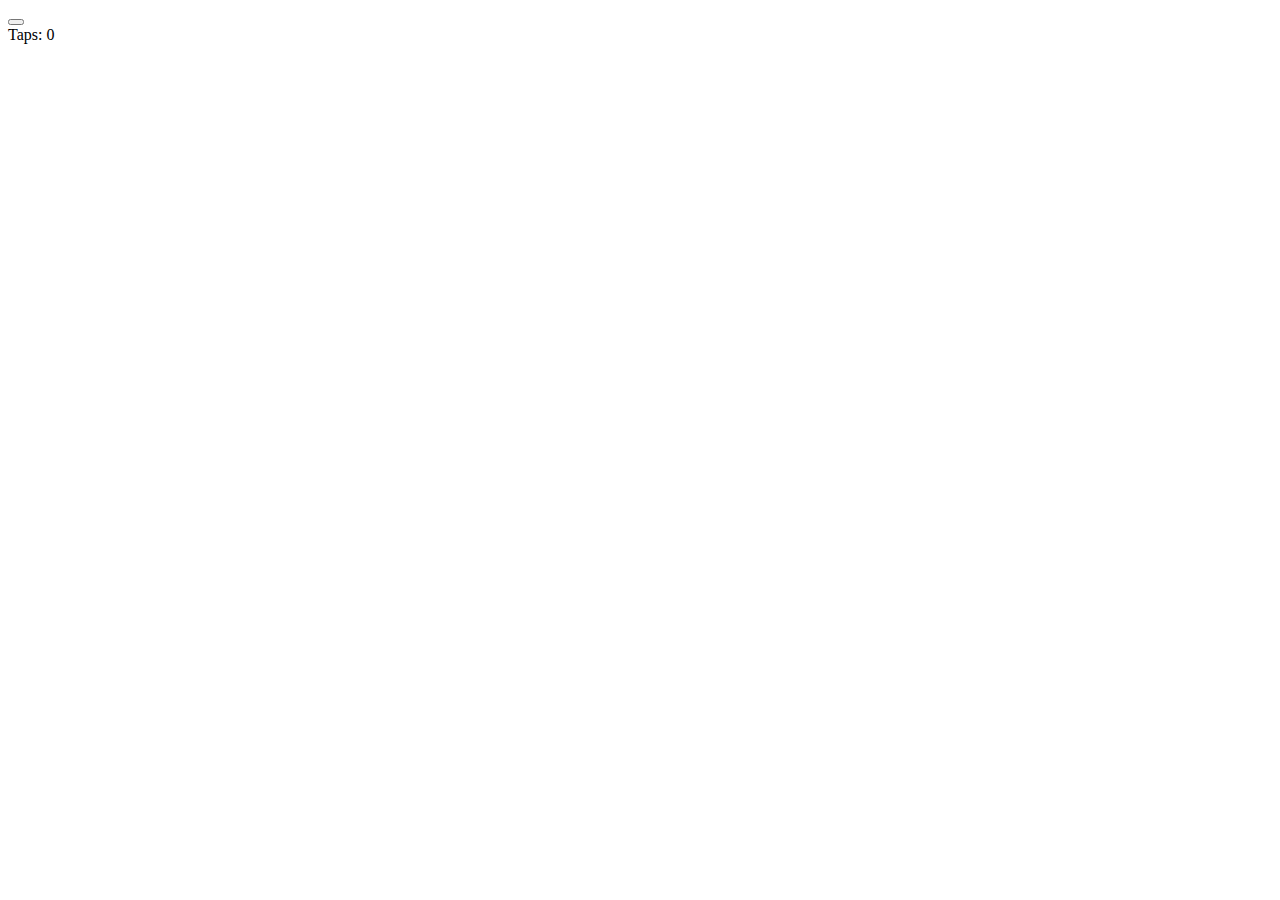
==== index.html @ 17a8b643 "Update index.html" ====
<!DOCTYPE html>
<html lang="en">
<head>
    <meta charset="UTF-8">
    <meta name="viewport" content="width=device-width, initial-scale=1.0">
    <title>Tap Counter Game</title>
    <link href="https://fonts.googleapis.com/css2?family=Montserrat:wght@300;400;700&display=swap" rel="stylesheet">
    <link rel="stylesheet" href="index.css">
</head>
<body>
    <div id="game-container">
        <button id="tap-button"></button>
        <div id="tap-count">Taps: 0</div>
    </div>
    
    <script src="script.js"></script>
</body>
</html>
---- index.css ----

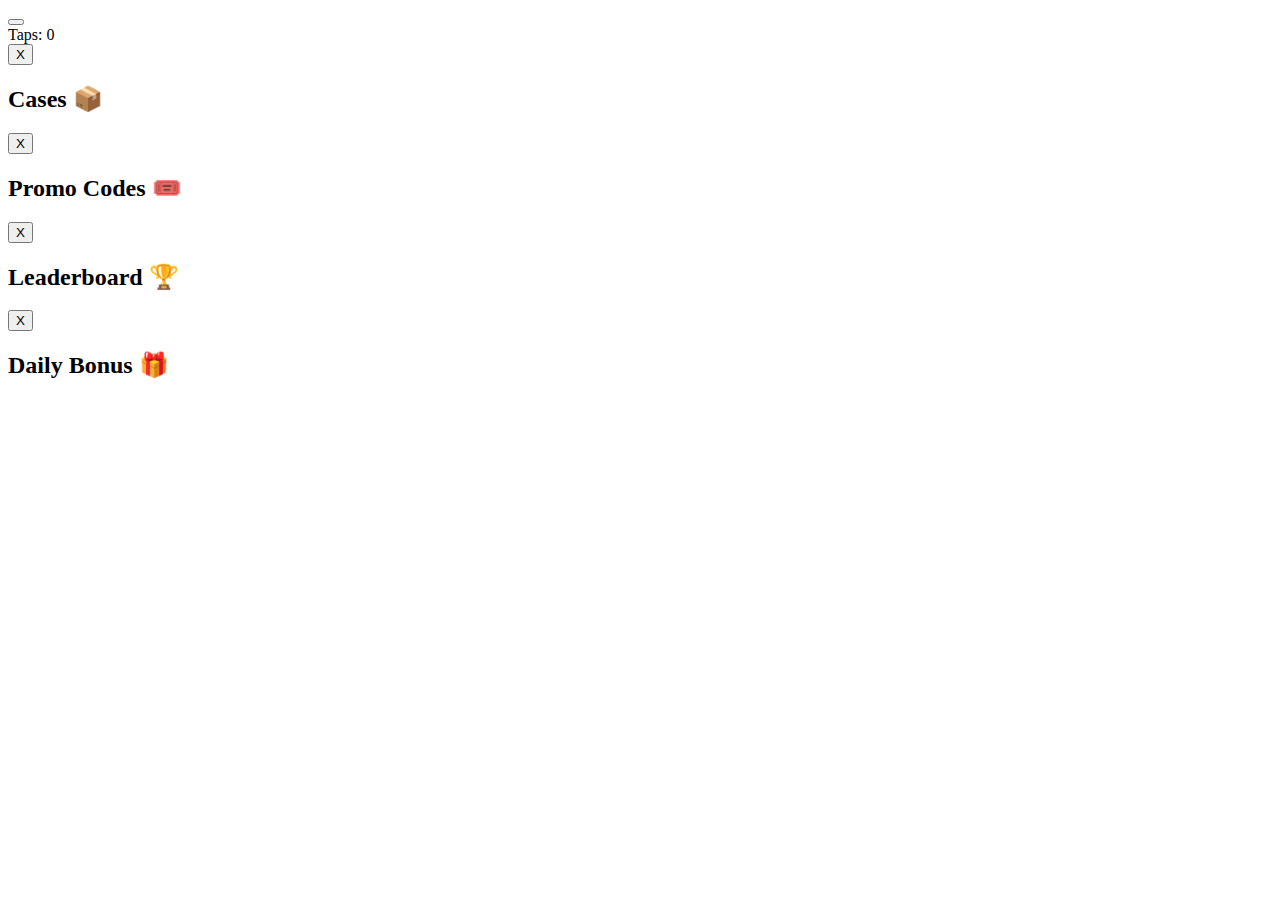
==== commit ff5c0d09: "Update index.html" ====
--- a/index.html
+++ b/index.html
@@ -12,7 +12,31 @@
         <button id="tap-button"></button>
         <div id="tap-count">Taps: 0</div>
     </div>
+
+    <div id="casesPage" class="page">
+        <button class='close-btn' onclick='closePage()'>X</button>
+        <h2>Cases 📦</h2>
+        <!-- Содержимое страницы кейсов -->
+    </div>
+
+    <div id="promoPage" class="page">
+        <button class='close-btn' onclick='closePage()'>X</button>
+        <h2>Promo Codes 🎟️</h2>
+        <!-- Содержимое страницы промокодов -->
+    </div>
+
+    <div id="leaderboardPage" class="page">
+        <button class='close-btn' onclick='closePage()'>X</button>
+        <h2>Leaderboard 🏆</h2>
+        <!-- Содержимое страницы таблицы лидеров -->
+    </div>
+
+    <div id="dailyPage" class="page">
+        <button class='close-btn' onclick='closePage()'>X</button>
+        <h2>Daily Bonus 🎁</h2>
+        <div id="dailyRewards"></div>
+    </div>
     
-    <script src="script.js"></script>
+    <script src="index.js"></script>
 </body>
 </html>
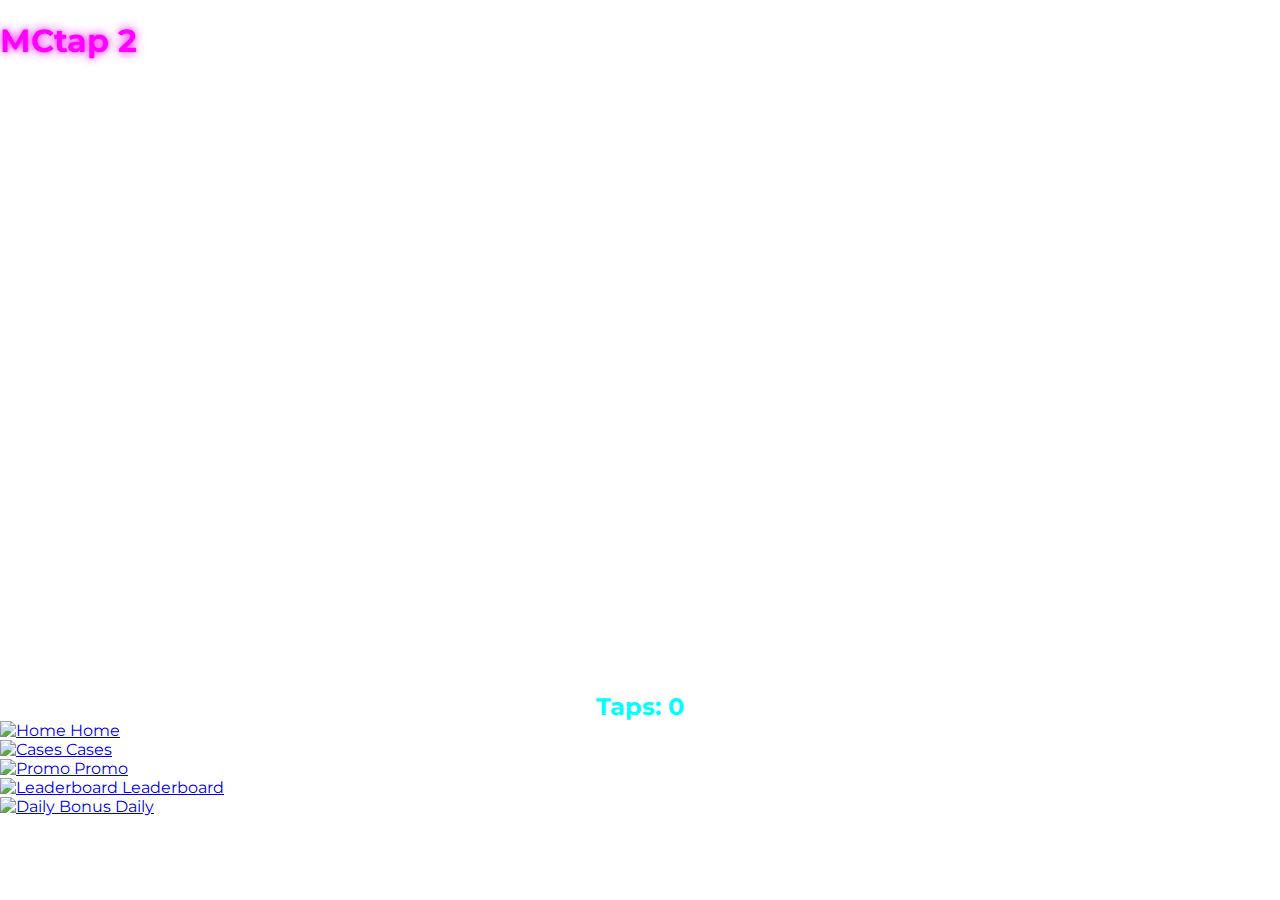
==== commit cef46378: "Update index.html" ====
--- a/index.html
+++ b/index.html
@@ -3,39 +3,56 @@
 <head>
     <meta charset="UTF-8">
     <meta name="viewport" content="width=device-width, initial-scale=1.0">
-    <title>Tap Counter Game</title>
+    <title>Home</title>
     <link href="https://fonts.googleapis.com/css2?family=Montserrat:wght@300;400;700&display=swap" rel="stylesheet">
     <link rel="stylesheet" href="index.css">
 </head>
 <body>
+    <h1>MCtap 2</h1>
+    <h1>ㅤ‎</h1>
+    <h1>ㅤ‎</h1>
+    <h1>ㅤ‎</h1>
+    <h1>ㅤ‎</h1>
+    <h1>ㅤ‎</h1>
+    <h1>ㅤ‎</h1>
     <div id="game-container">
         <button id="tap-button"></button>
         <div id="tap-count">Taps: 0</div>
     </div>
 
-    <div id="casesPage" class="page">
-        <button class='close-btn' onclick='closePage()'>X</button>
-        <h2>Cases 📦</h2>
-        <!-- Содержимое страницы кейсов -->
-    </div>
+<div id="menu">
+    <a href="home.html">
+        <div class="menu-item" data-page="home">
+            <img src="https://cdn-icons-png.flaticon.com/128/3917/3917033.png" alt="Home">
+            <span>Home</span>
+        </div>
+    </a>
+    <a href="cases.html">
+        <div class="menu-item" data-page="cases">
+            <img src="https://cdn-icons-png.flaticon.com/128/3916/3916598.png" alt="Cases">
+            <span>Cases</span>
+        </div>
+    </a>
+    <a href="promo.html">
+        <div class="menu-item" data-page="promo">
+            <img src="https://cdn-icons-png.flaticon.com/128/5527/5527871.png" alt="Promo">
+            <span>Promo</span>
+        </div>
+    </a>
+    <a href="leaderboard.html">
+        <div class="menu-item" data-page="leaderboard">
+            <img src="https://cdn-icons-png.flaticon.com/128/25/25617.png" alt="Leaderboard">
+            <span>Leaderboard</span>
+        </div>
+    </a>
+    <a href="daily.html">
+        <div class="menu-item" data-page="daily">
+            <img src="https://cdn-icons-png.flaticon.com/128/372/372768.png" alt="Daily Bonus">
+            <span>Daily</span>
+        </div>
+    </a>
+</div>
 
-    <div id="promoPage" class="page">
-        <button class='close-btn' onclick='closePage()'>X</button>
-        <h2>Promo Codes 🎟️</h2>
-        <!-- Содержимое страницы промокодов -->
-    </div>
-
-    <div id="leaderboardPage" class="page">
-        <button class='close-btn' onclick='closePage()'>X</button>
-        <h2>Leaderboard 🏆</h2>
-        <!-- Содержимое страницы таблицы лидеров -->
-    </div>
-
-    <div id="dailyPage" class="page">
-        <button class='close-btn' onclick='closePage()'>X</button>
-        <h2>Daily Bonus 🎁</h2>
-        <div id="dailyRewards"></div>
-    </div>
     
     <script src="index.js"></script>
 </body>
--- a/index.css
+++ b/index.css
@@ -1 +1,55 @@
+body {
+    margin: 0;
+    padding: 0;
+    font-family: 'Montserrat', sans-serif;
+    background: url('https://i.pinimg.com/474x/e3/6b/4e/e36b4e4384f57e96f30f539789db6d30.jpg') no-repeat center center fixed;
+    background-size: cover;
+    color: #00ffff;
+}
 
+h1, h2, h3 {
+    margin-bottom: 1rem;
+    color: #ff00ff;
+    text-shadow: 0 0 10px #ff00ff;
+}
+
+@keyframes fadeIn {
+    from { opacity: 0; }
+    to { opacity: 1; }
+}
+
+@keyframes neonPulse {
+    0% { text-shadow: 0 0 10px #ff00ff, 0 0 20px #ff00ff, 0 0 30px #ff00ff; }
+    50% { text-shadow: 0 0 20px #ff00ff, 0 0 30px #ff00ff, 0 0 40px #ff00ff; }
+    100% { text-shadow: 0 0 10px #ff00ff, 0 0 20px #ff00ff, 0 0 30px #ff00ff; }
+}
+
+h1, h2 {
+    animation: neonPulse 2s infinite;
+}
+
+        #game-container {
+            text-align: center;
+        }
+
+        #tap-button {
+            background: url('https://via.placeholder.com/150') no-repeat center center;
+            background-size: cover;
+            width: 200px;
+            height: 200px;
+            border: none;
+            border-radius: 50%;
+            opacity: 0.8;
+            cursor: pointer;
+            transition: transform 0.2s;
+        }
+
+        #tap-button:active {
+            transform: scale(0.95);
+        }
+
+        #tap-count {
+            margin-top: 20px;
+            font-size: 24px;
+            font-weight: bold;
+        }
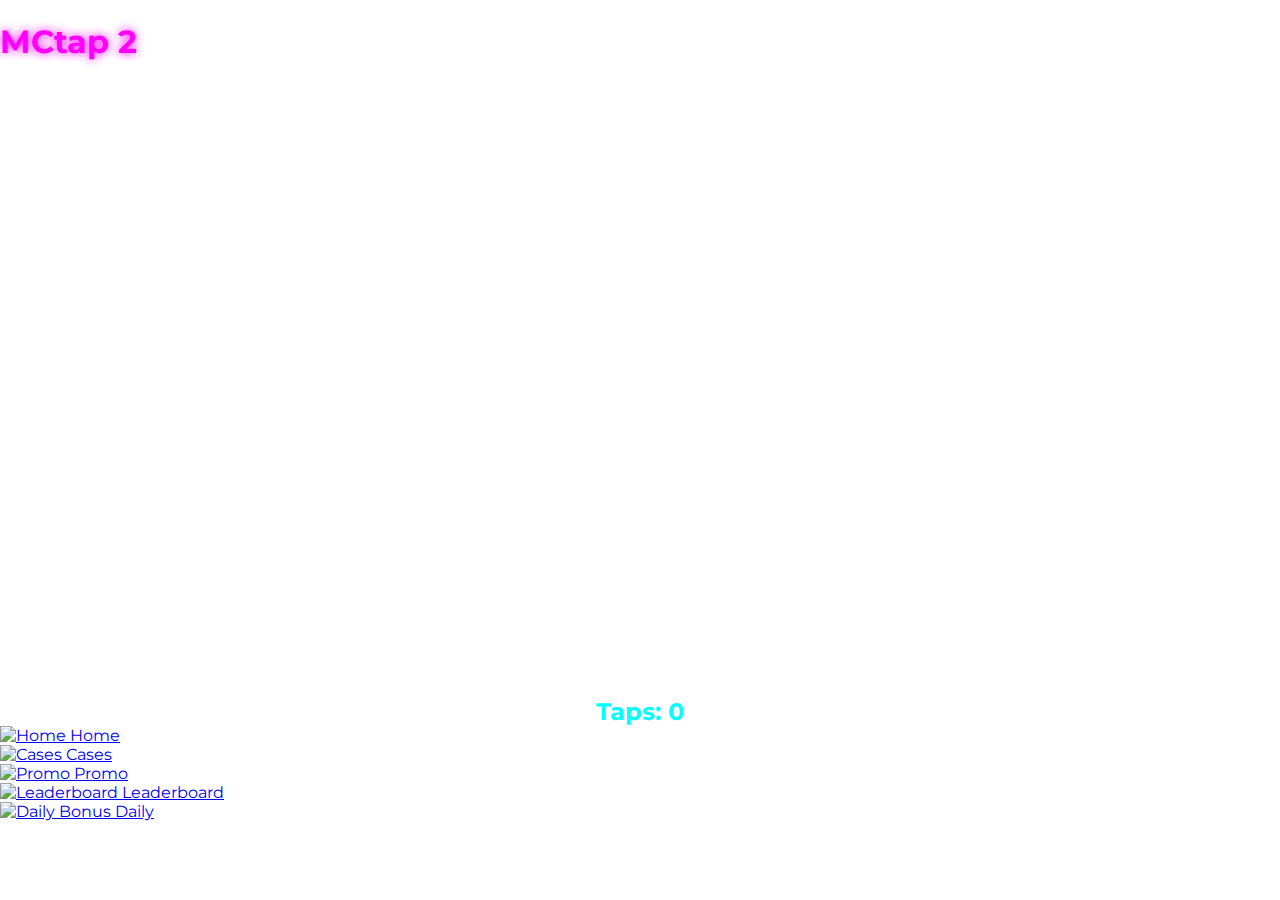
==== commit 4a55c4ba: "Update index.html" ====
--- a/index.html
+++ b/index.html
@@ -8,7 +8,7 @@
     <link rel="stylesheet" href="index.css">
 </head>
 <body>
-    <h1>MCtap 2</h1>
+    <h1>ㅤㅤㅤㅤㅤㅤㅤㅤㅤㅤㅤㅤㅤㅤㅤㅤMCtap 2</h1>
     <h1>ㅤ‎</h1>
     <h1>ㅤ‎</h1>
     <h1>ㅤ‎</h1>
@@ -21,7 +21,7 @@
     </div>
 
 <div id="menu">
-    <a href="home.html">
+    <a href="index.html">
         <div class="menu-item" data-page="home">
             <img src="https://cdn-icons-png.flaticon.com/128/3917/3917033.png" alt="Home">
             <span>Home</span>
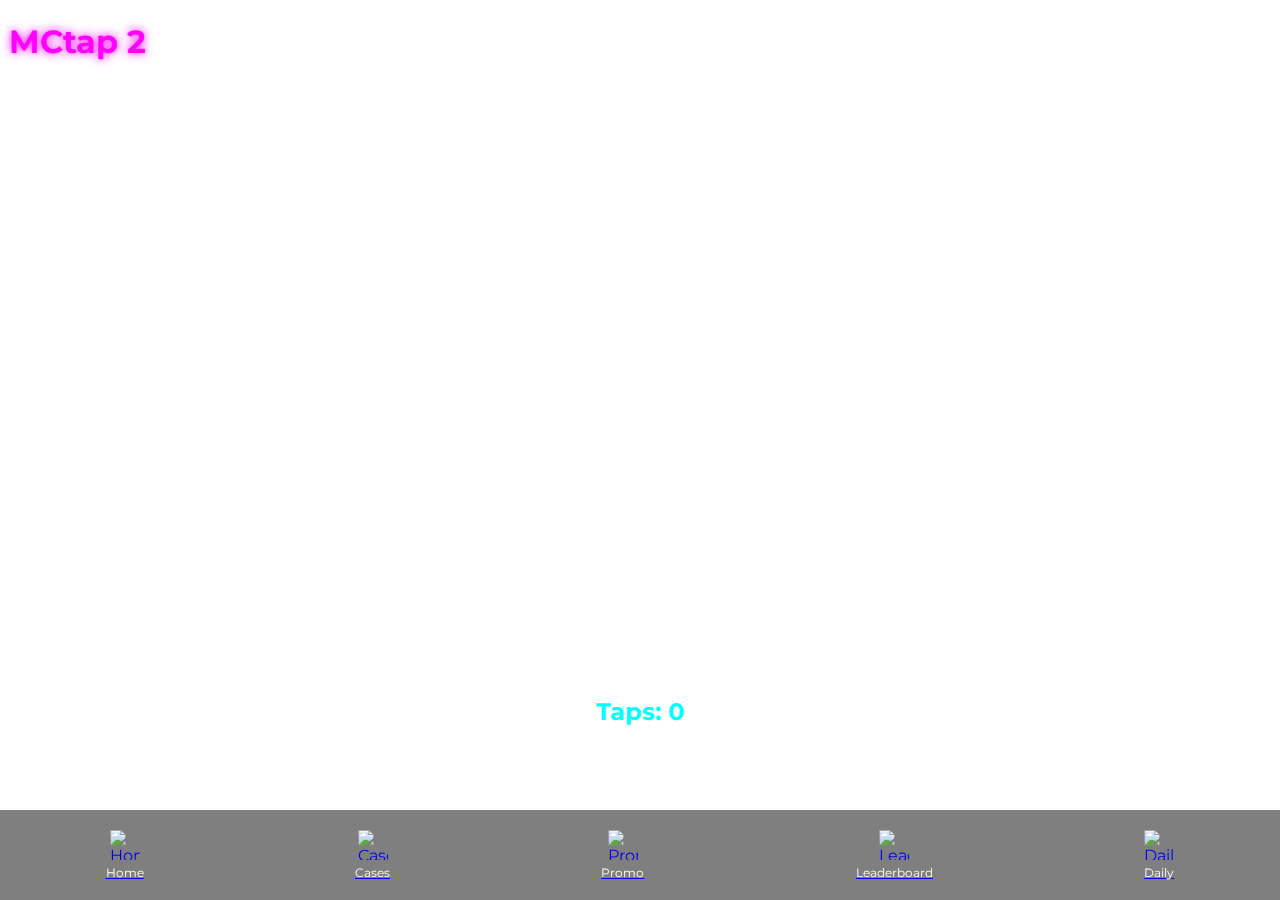
==== commit 2ecd92d0: "Update index.html" ====
--- a/index.html
+++ b/index.html
@@ -8,7 +8,7 @@
     <link rel="stylesheet" href="index.css">
 </head>
 <body>
-    <h1>ㅤㅤㅤㅤㅤㅤㅤㅤㅤㅤㅤㅤㅤㅤㅤㅤMCtap 2</h1>
+    <h1>ㅤㅤㅤㅤ  ㅤㅤMCtap 2</h1>
     <h1>ㅤ‎</h1>
     <h1>ㅤ‎</h1>
     <h1>ㅤ‎</h1>
--- a/index.css
+++ b/index.css
@@ -28,12 +28,46 @@
     animation: neonPulse 2s infinite;
 }
 
+#menu {
+    display: flex;
+    justify-content: space-around;
+    width: 100%;
+    position: fixed;
+    bottom: 0;
+    background: rgba(0,0,0,0.5);
+    padding: 10px 0;
+}
+
+.menu-item {
+    display: flex;
+    flex-direction: column;
+    align-items: center;
+    cursor: pointer;
+    padding: 10px;
+    transition: background 0.3s ease;
+}
+
+.menu-item:hover {
+    background: rgba(255, 255, 255, 0.2); /* Эффект при наведении */
+}
+
+.menu-item img {
+    width: 30px;
+    height: 30px;
+    margin-bottom: 5px;
+}
+
+.menu-item span {
+    font-size: 12px; /* Можно изменить размер текста, если нужно */
+    color: white;
+}
+
         #game-container {
             text-align: center;
         }
 
         #tap-button {
-            background: url('https://via.placeholder.com/150') no-repeat center center;
+            background: url('https://cdn-icons-png.flaticon.com/128/1275/1275172.png') no-repeat center center;
             background-size: cover;
             width: 200px;
             height: 200px;
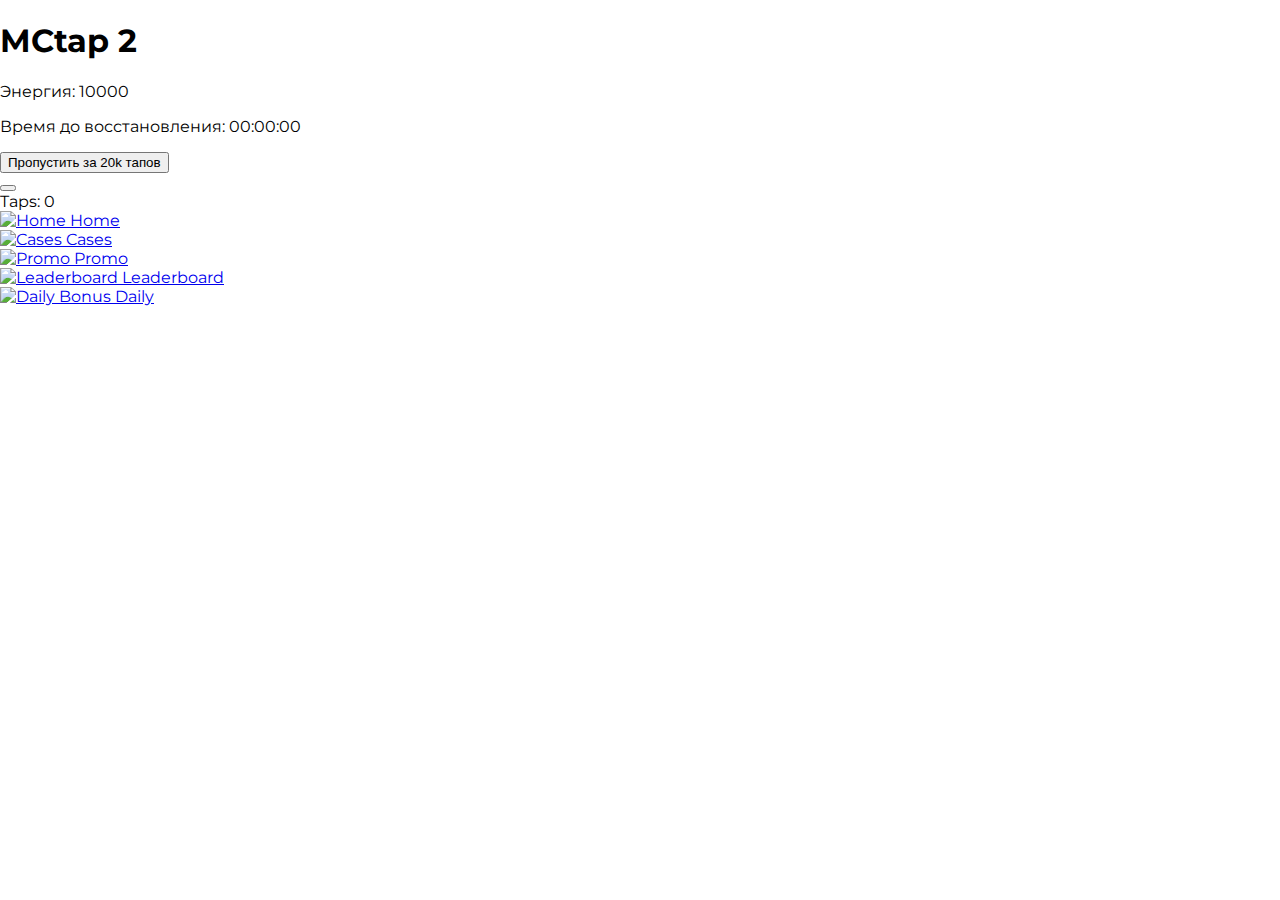
==== commit b970f66d: "Update index.html" ====
--- a/index.html
+++ b/index.html
@@ -8,13 +8,12 @@
     <link rel="stylesheet" href="index.css">
 </head>
 <body>
-    <h1>ㅤㅤㅤㅤ  ㅤㅤMCtap 2</h1>
-    <h1>ㅤ‎</h1>
-    <h1>ㅤ‎</h1>
-    <h1>ㅤ‎</h1>
-    <h1>ㅤ‎</h1>
-    <h1>ㅤ‎</h1>
-    <h1>ㅤ‎</h1>
+    <h1>MCtap 2</h1>
+    <div id="energy-container">
+        <p>Энергия: <span id="energy-count">10000</span></p>
+        <p>Время до восстановления: <span id="energy-timer">00:00:00</span></p>
+        <button id="restore-energy">Пропустить за 20k тапов</button>
+    </div>
     <div id="game-container">
         <button id="tap-button"></button>
         <div id="tap-count">Taps: 0</div>
--- a/index.css
+++ b/index.css
@@ -2,7 +2,7 @@
     margin: 0;
     padding: 0;
     font-family: 'Montserrat', sans-serif;
-    background: url('https://i.pinimg.com/474x/e3/6b/4e/e36b4e4384f57e96f30f539789db6d30.jpg') no-repeat center center fixed;
+    background: url('https://i.pinimg.com/736x/3a/92/b9/3a92b9754c30682c5e563b40d74a257d.jpg no-repeat center center fixed;
     background-size: cover;
     color: #00ffff;
 }
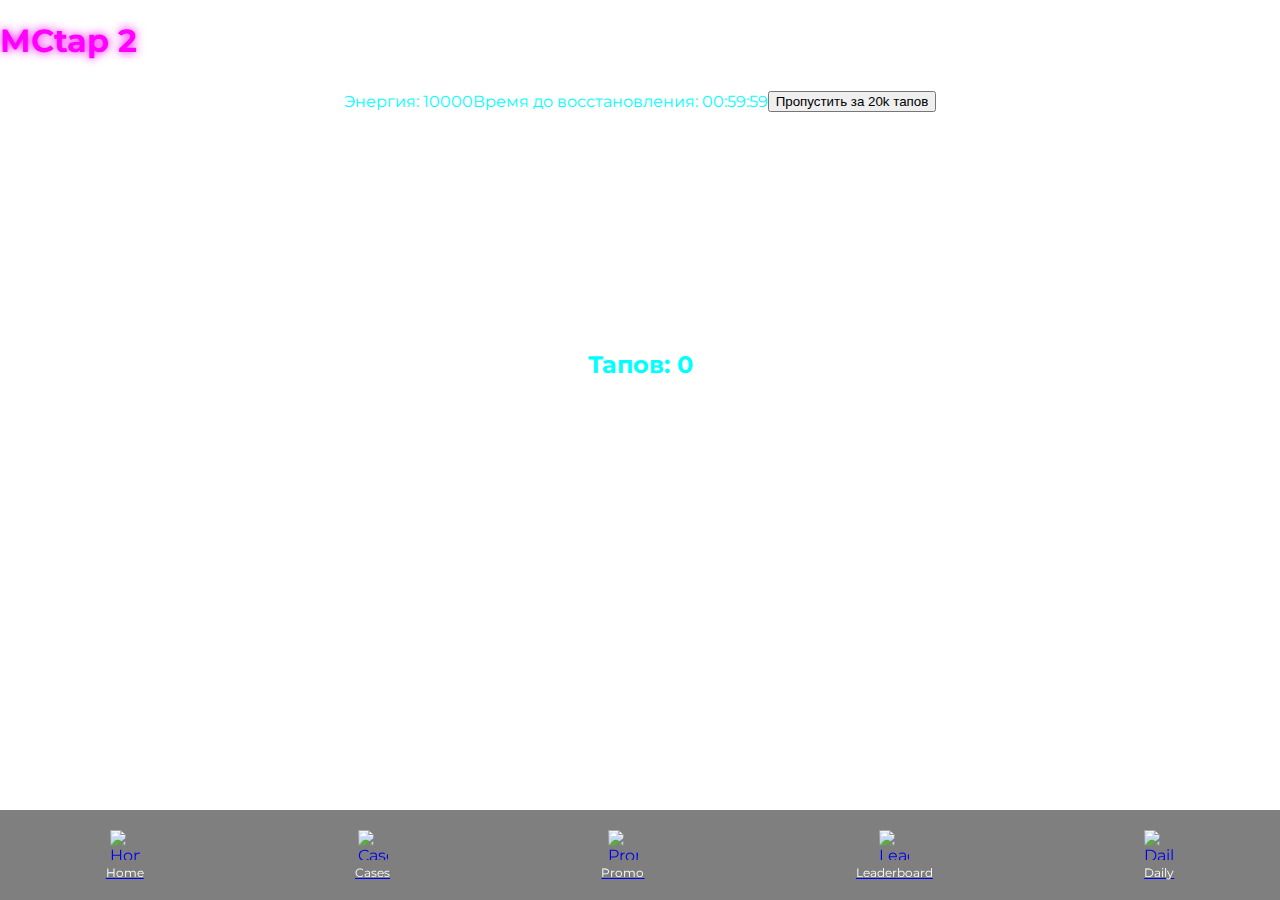
==== commit 84097ba2: "Update index.html" ====
--- a/index.html
+++ b/index.html
@@ -9,7 +9,7 @@
 </head>
 <body>
     <h1>MCtap 2</h1>
-    <div id="energy-container">
+    <div class="container">
         <p>Энергия: <span id="energy-count">10000</span></p>
         <p>Время до восстановления: <span id="energy-timer">00:00:00</span></p>
         <button id="restore-energy">Пропустить за 20k тапов</button>
--- a/index.css
+++ b/index.css
@@ -2,7 +2,7 @@
     margin: 0;
     padding: 0;
     font-family: 'Montserrat', sans-serif;
-    background: url('https://i.pinimg.com/736x/3a/92/b9/3a92b9754c30682c5e563b40d74a257d.jpg no-repeat center center fixed;
+    background: url('https://i.pinimg.com/736x/3a/92/b9/3a92b9754c30682c5e563b40d74a257d.jpg') no-repeat center center fixed;
     background-size: cover;
     color: #00ffff;
 }
@@ -62,6 +62,38 @@
     color: white;
 }
 
+.container {
+    display: flex;
+    justify-content: center;
+    align-items: center;
+    height: 100%;
+}
+
+.center-button {
+    background-color: #ff6f61;
+    color: white;
+    border: none;
+    border-radius: 25px;
+    padding: 15px 30px;
+    font-size: 20px;
+    font-weight: bold;
+    cursor: pointer;
+    box-shadow: 0 5px 15px rgba(0, 0, 0, 0.3);
+    transition: transform 0.2s ease, background-color 0.2s ease;
+}
+
+/* Эффекты при наведении */
+.center-button:hover {
+    background-color: #ff3b2e;
+    transform: scale(1.1);
+}
+
+/* Эффекты при нажатии */
+.center-button:active {
+    transform: scale(1);
+    background-color: #d13328;
+}
+
         #game-container {
             text-align: center;
         }
